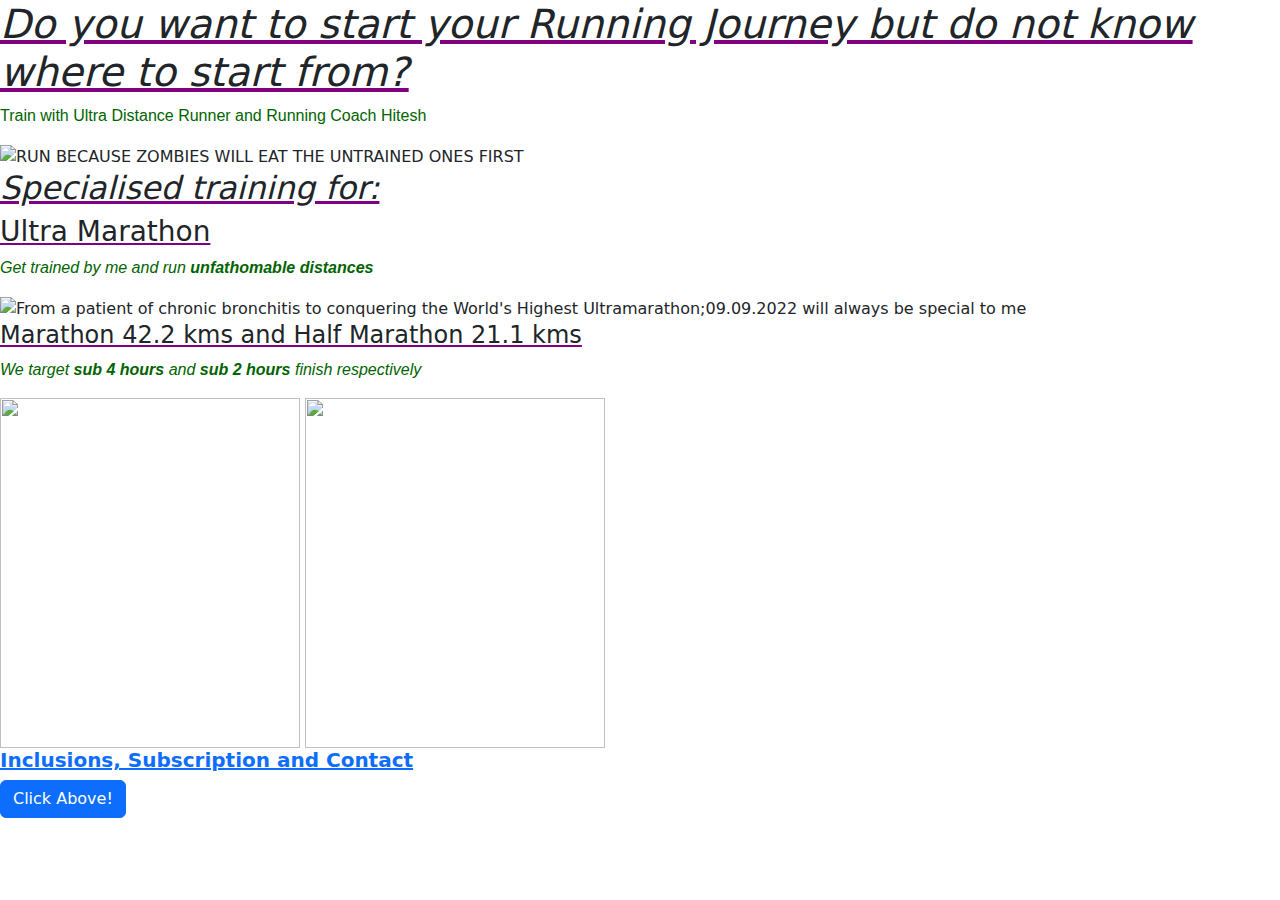
==== index.html @ 81747e65 "added index.html" ====
<!DOCTYPE html>
<html>
    <head>
        <link rel="stylesheet" href="style.css"/>
<title>Hitesh</title>
<link
href="https://cdn.jsdelivr.net/npm/bootstrap@5.1.3/dist/css/bootstrap.min.css" rel="stylesheet">
    </head>
    <body>
        <script
        src="https://cdn.jsdelivr.net/npm/bootstrap@5.1.3/dist/js/bootstrap.bundle.min.js"></script>
<h1><em>Do you want to start your Running Journey but do not know where to start from?</em></h1>
<p>Train with Ultra Distance Runner and Running Coach Hitesh</p>
<img src="./Image Folder/Tuffman 12 hours.jpg" width="400" height="400" alt="RUN BECAUSE ZOMBIES WILL EAT THE UNTRAINED ONES FIRST">
<h2><em>Specialised training for:</em></h2>
<h3>Ultra Marathon</h3>
<p><em>Get trained by me and run <strong>unfathomable distances</strong></em></p>
<img src="./Image Folder/KhardungLa Challenge.jpg" width="500" height="600" alt="From a patient of chronic bronchitis to conquering the World's Highest Ultramarathon;09.09.2022 will always be special to me">
<h4>Marathon 42.2 kms and Half Marathon 21.1 kms</h4>
<p><em>We target <b>sub 4 hours</b> and <b>sub 2 hours</b> finish respectively</em></p>
<img src="./Image Folder/Wagah Border Marathon.jpg" width="300" height="350">
<img src="./Image Folder/Delhi Half Marathon.jpg" width="300" height="350">
<a href="location.html"><br><h5><strong>Inclusions, Subscription and Contact</strong></h5></a>
<button type="button" class="btn btn-primary">Click Above!</button>
    </body>
</html>
---- style.css ----
h1{
    color:purple;
    text-decoration-line: underline;
    text-decoration-color: purple;
}
h2{
    color:purple;
    text-decoration-line:underline;
    text-decoration-color: purple;
}
h3{
    color:purple;
    text-decoration-line:underline;
    text-decoration-color: purple;
}
h4{
    color:purple;
    text-decoration-line: underline;
    text-decoration-color: purple;
}
p{
    color:darkgreen;
}
p{
    font-family:'Franklin Gothic Medium', 'Arial Narrow', Arial, sans-serif;
    font-size: 16px;
    text-align: justify;
}
body{
    background-color:blanchedalmond;
}
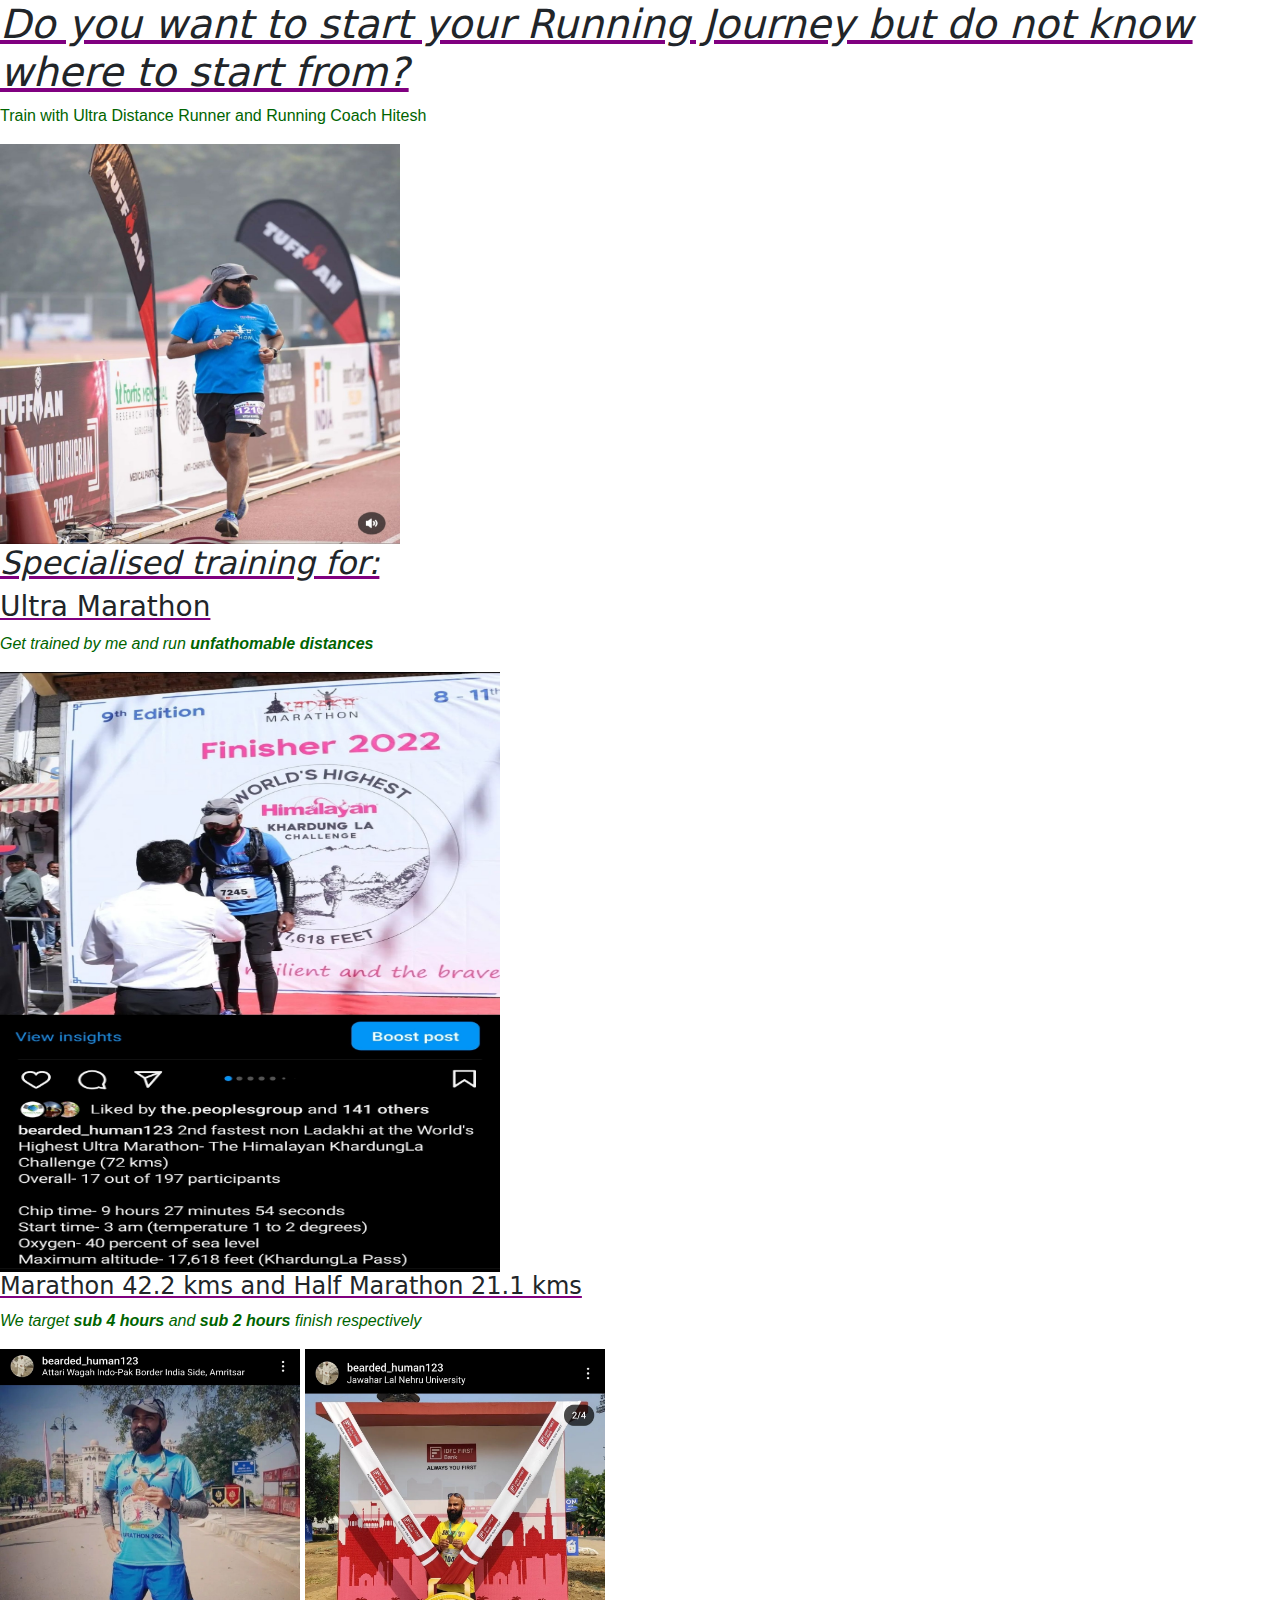
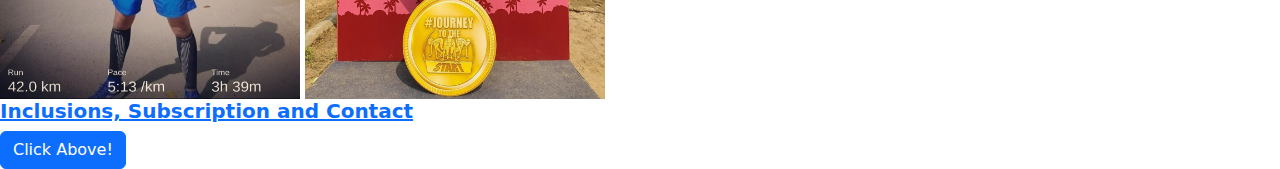
==== commit c3bcfd20: "added index.html" ====
--- a/index.html
+++ b/index.html
@@ -11,15 +11,15 @@
         src="https://cdn.jsdelivr.net/npm/bootstrap@5.1.3/dist/js/bootstrap.bundle.min.js"></script>
 <h1><em>Do you want to start your Running Journey but do not know where to start from?</em></h1>
 <p>Train with Ultra Distance Runner and Running Coach Hitesh</p>
-<img src="./Image Folder/Tuffman 12 hours.jpg" width="400" height="400" alt="RUN BECAUSE ZOMBIES WILL EAT THE UNTRAINED ONES FIRST">
+<img src="./Tuffman 12 hours.jpg" width="400" height="400" alt="RUN BECAUSE ZOMBIES WILL EAT THE UNTRAINED ONES FIRST">
 <h2><em>Specialised training for:</em></h2>
 <h3>Ultra Marathon</h3>
 <p><em>Get trained by me and run <strong>unfathomable distances</strong></em></p>
-<img src="./Image Folder/KhardungLa Challenge.jpg" width="500" height="600" alt="From a patient of chronic bronchitis to conquering the World's Highest Ultramarathon;09.09.2022 will always be special to me">
+<img src="./KhardungLa Challenge.jpg" width="500" height="600" alt="From a patient of chronic bronchitis to conquering the World's Highest Ultramarathon;09.09.2022 will always be special to me">
 <h4>Marathon 42.2 kms and Half Marathon 21.1 kms</h4>
 <p><em>We target <b>sub 4 hours</b> and <b>sub 2 hours</b> finish respectively</em></p>
-<img src="./Image Folder/Wagah Border Marathon.jpg" width="300" height="350">
-<img src="./Image Folder/Delhi Half Marathon.jpg" width="300" height="350">
+<img src="./Wagah Border Marathon.jpg" width="300" height="350">
+<img src="./Delhi Half Marathon.jpg" width="300" height="350">
 <a href="location.html"><br><h5><strong>Inclusions, Subscription and Contact</strong></h5></a>
 <button type="button" class="btn btn-primary">Click Above!</button>
     </body>
